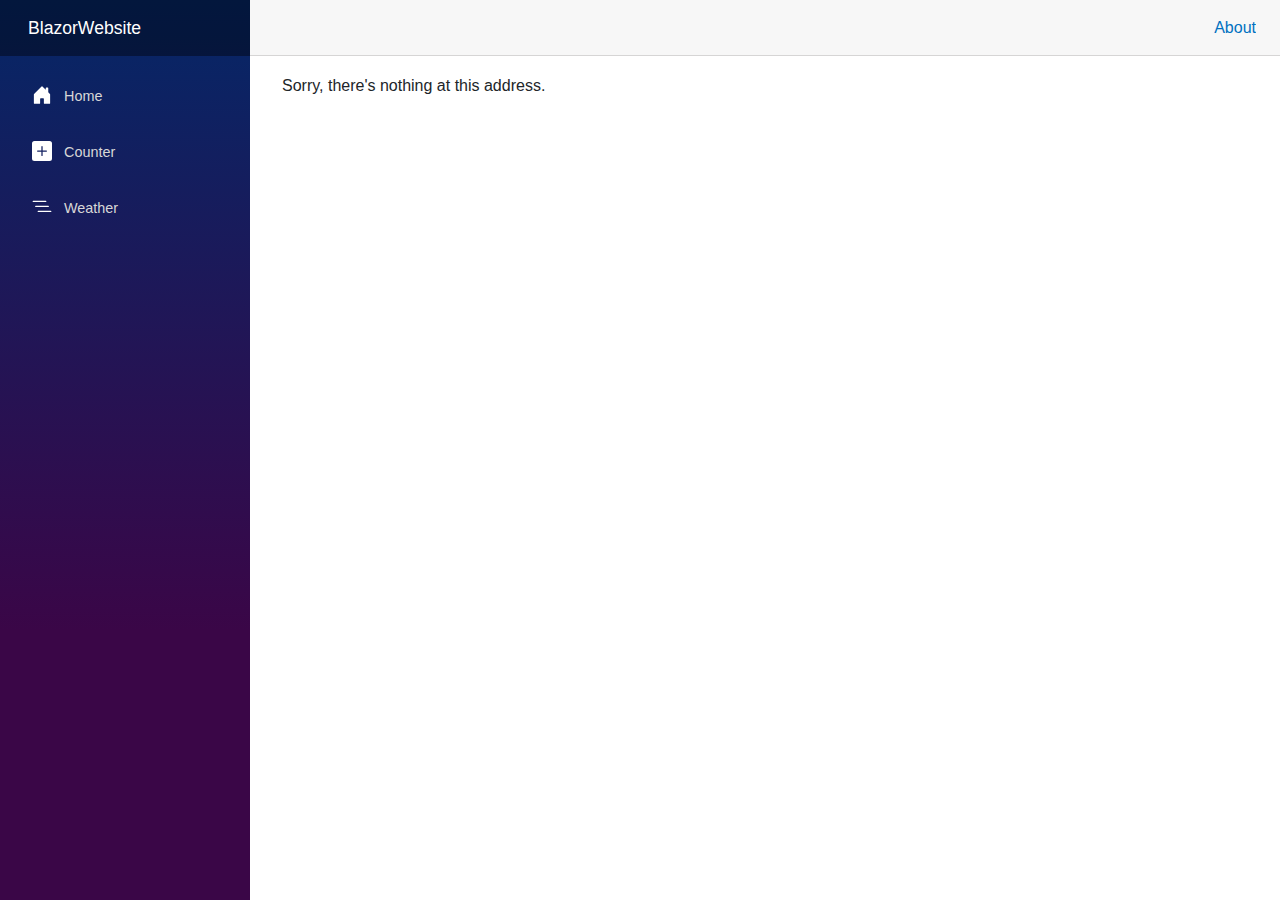
==== index.html @ be9f8dde "Deploying to gh-pages from  @ 2af719f10cc2e3a2fbd285af23e949d24d49ee8d 🚀" ====
<!DOCTYPE html>
<html lang="en">

<head>
    <meta charset="utf-8" />
    <meta name="viewport" content="width=device-width, initial-scale=1.0" />
    <title>BlazorWebsite</title>
    <base href="/" />
    <link rel="stylesheet" href="css/bootstrap/bootstrap.min.css" />
    <link rel="stylesheet" href="css/app.css" />
    <link rel="icon" type="image/png" href="favicon.png" />
    <link href="BlazorWebsite.styles.css" rel="stylesheet" />
</head>

<body>
    <div id="app">
        <svg class="loading-progress">
            <circle r="40%" cx="50%" cy="50%" />
            <circle r="40%" cx="50%" cy="50%" />
        </svg>
        <div class="loading-progress-text"></div>
    </div>

    <div id="blazor-error-ui">
        An unhandled error has occurred.
        <a href="" class="reload">Reload</a>
        <a class="dismiss">🗙</a>
    </div>
    <script src="_framework/blazor.webassembly.js"></script>
</body>

</html>
---- css/app.css ----
html, body {
    font-family: 'Helvetica Neue', Helvetica, Arial, sans-serif;
}

h1:focus {
    outline: none;
}

a, .btn-link {
    color: #0071c1;
}

.btn-primary {
    color: #fff;
    background-color: #1b6ec2;
    border-color: #1861ac;
}

.btn:focus, .btn:active:focus, .btn-link.nav-link:focus, .form-control:focus, .form-check-input:focus {
  box-shadow: 0 0 0 0.1rem white, 0 0 0 0.25rem #258cfb;
}

.content {
    padding-top: 1.1rem;
}

.valid.modified:not([type=checkbox]) {
    outline: 1px solid #26b050;
}

.invalid {
    outline: 1px solid red;
}

.validation-message {
    color: red;
}

#blazor-error-ui {
    background: lightyellow;
    bottom: 0;
    box-shadow: 0 -1px 2px rgba(0, 0, 0, 0.2);
    display: none;
    left: 0;
    padding: 0.6rem 1.25rem 0.7rem 1.25rem;
    position: fixed;
    width: 100%;
    z-index: 1000;
}

    #blazor-error-ui .dismiss {
        cursor: pointer;
        position: absolute;
        right: 0.75rem;
        top: 0.5rem;
    }

.blazor-error-boundary {
    background: url([data-uri]) no-repeat 1rem/1.8rem, #b32121;
    padding: 1rem 1rem 1rem 3.7rem;
    color: white;
}

    .blazor-error-boundary::after {
        content: "An error has occurred."
    }

.loading-progress {
    position: relative;
    display: block;
    width: 8rem;
    height: 8rem;
    margin: 20vh auto 1rem auto;
}

    .loading-progress circle {
        fill: none;
        stroke: #e0e0e0;
        stroke-width: 0.6rem;
        transform-origin: 50% 50%;
        transform: rotate(-90deg);
    }

        .loading-progress circle:last-child {
            stroke: #1b6ec2;
            stroke-dasharray: calc(3.141 * var(--blazor-load-percentage, 0%) * 0.8), 500%;
            transition: stroke-dasharray 0.05s ease-in-out;
        }

.loading-progress-text {
    position: absolute;
    text-align: center;
    font-weight: bold;
    inset: calc(20vh + 3.25rem) 0 auto 0.2rem;
}

    .loading-progress-text:after {
        content: var(--blazor-load-percentage-text, "Loading");
    }

code {
    color: #c02d76;
}
---- BlazorWebsite.styles.css ----
/* /Layout/MainLayout.razor.rz.scp.css */
.page[b-xedjfqctbg] {
    position: relative;
    display: flex;
    flex-direction: column;
}

main[b-xedjfqctbg] {
    flex: 1;
}

.sidebar[b-xedjfqctbg] {
    background-image: linear-gradient(180deg, rgb(5, 39, 103) 0%, #3a0647 70%);
}

.top-row[b-xedjfqctbg] {
    background-color: #f7f7f7;
    border-bottom: 1px solid #d6d5d5;
    justify-content: flex-end;
    height: 3.5rem;
    display: flex;
    align-items: center;
}

    .top-row[b-xedjfqctbg]  a, .top-row[b-xedjfqctbg]  .btn-link {
        white-space: nowrap;
        margin-left: 1.5rem;
        text-decoration: none;
    }

    .top-row[b-xedjfqctbg]  a:hover, .top-row[b-xedjfqctbg]  .btn-link:hover {
        text-decoration: underline;
    }

    .top-row[b-xedjfqctbg]  a:first-child {
        overflow: hidden;
        text-overflow: ellipsis;
    }

@media (max-width: 640.98px) {
    .top-row[b-xedjfqctbg] {
        justify-content: space-between;
    }

    .top-row[b-xedjfqctbg]  a, .top-row[b-xedjfqctbg]  .btn-link {
        margin-left: 0;
    }
}

@media (min-width: 641px) {
    .page[b-xedjfqctbg] {
        flex-direction: row;
    }

    .sidebar[b-xedjfqctbg] {
        width: 250px;
        height: 100vh;
        position: sticky;
        top: 0;
    }

    .top-row[b-xedjfqctbg] {
        position: sticky;
        top: 0;
        z-index: 1;
    }

    .top-row.auth[b-xedjfqctbg]  a:first-child {
        flex: 1;
        text-align: right;
        width: 0;
    }

    .top-row[b-xedjfqctbg], article[b-xedjfqctbg] {
        padding-left: 2rem !important;
        padding-right: 1.5rem !important;
    }
}
/* /Layout/NavMenu.razor.rz.scp.css */
.navbar-toggler[b-6n0sedutby] {
    background-color: rgba(255, 255, 255, 0.1);
}

.top-row[b-6n0sedutby] {
    height: 3.5rem;
    background-color: rgba(0,0,0,0.4);
}

.navbar-brand[b-6n0sedutby] {
    font-size: 1.1rem;
}

.bi[b-6n0sedutby] {
    display: inline-block;
    position: relative;
    width: 1.25rem;
    height: 1.25rem;
    margin-right: 0.75rem;
    top: -1px;
    background-size: cover;
}

.bi-house-door-fill-nav-menu[b-6n0sedutby] {
    background-image: url("data:image/svg+xml,%3Csvg xmlns='http://www.w3.org/2000/svg' width='16' height='16' fill='white' class='bi bi-house-door-fill' viewBox='0 0 16 16'%3E%3Cpath d='M6.5 14.5v-3.505c0-.245.25-.495.5-.495h2c.25 0 .5.25.5.5v3.5a.5.5 0 0 0 .5.5h4a.5.5 0 0 0 .5-.5v-7a.5.5 0 0 0-.146-.354L13 5.793V2.5a.5.5 0 0 0-.5-.5h-1a.5.5 0 0 0-.5.5v1.293L8.354 1.146a.5.5 0 0 0-.708 0l-6 6A.5.5 0 0 0 1.5 7.5v7a.5.5 0 0 0 .5.5h4a.5.5 0 0 0 .5-.5Z'/%3E%3C/svg%3E");
}

.bi-plus-square-fill-nav-menu[b-6n0sedutby] {
    background-image: url("data:image/svg+xml,%3Csvg xmlns='http://www.w3.org/2000/svg' width='16' height='16' fill='white' class='bi bi-plus-square-fill' viewBox='0 0 16 16'%3E%3Cpath d='M2 0a2 2 0 0 0-2 2v12a2 2 0 0 0 2 2h12a2 2 0 0 0 2-2V2a2 2 0 0 0-2-2H2zm6.5 4.5v3h3a.5.5 0 0 1 0 1h-3v3a.5.5 0 0 1-1 0v-3h-3a.5.5 0 0 1 0-1h3v-3a.5.5 0 0 1 1 0z'/%3E%3C/svg%3E");
}

.bi-list-nested-nav-menu[b-6n0sedutby] {
    background-image: url("data:image/svg+xml,%3Csvg xmlns='http://www.w3.org/2000/svg' width='16' height='16' fill='white' class='bi bi-list-nested' viewBox='0 0 16 16'%3E%3Cpath fill-rule='evenodd' d='M4.5 11.5A.5.5 0 0 1 5 11h10a.5.5 0 0 1 0 1H5a.5.5 0 0 1-.5-.5zm-2-4A.5.5 0 0 1 3 7h10a.5.5 0 0 1 0 1H3a.5.5 0 0 1-.5-.5zm-2-4A.5.5 0 0 1 1 3h10a.5.5 0 0 1 0 1H1a.5.5 0 0 1-.5-.5z'/%3E%3C/svg%3E");
}

.nav-item[b-6n0sedutby] {
    font-size: 0.9rem;
    padding-bottom: 0.5rem;
}

    .nav-item:first-of-type[b-6n0sedutby] {
        padding-top: 1rem;
    }

    .nav-item:last-of-type[b-6n0sedutby] {
        padding-bottom: 1rem;
    }

    .nav-item[b-6n0sedutby]  a {
        color: #d7d7d7;
        border-radius: 4px;
        height: 3rem;
        display: flex;
        align-items: center;
        line-height: 3rem;
    }

.nav-item[b-6n0sedutby]  a.active {
    background-color: rgba(255,255,255,0.37);
    color: white;
}

.nav-item[b-6n0sedutby]  a:hover {
    background-color: rgba(255,255,255,0.1);
    color: white;
}

@media (min-width: 641px) {
    .navbar-toggler[b-6n0sedutby] {
        display: none;
    }

    .collapse[b-6n0sedutby] {
        /* Never collapse the sidebar for wide screens */
        display: block;
    }
    
    .nav-scrollable[b-6n0sedutby] {
        /* Allow sidebar to scroll for tall menus */
        height: calc(100vh - 3.5rem);
        overflow-y: auto;
    }
}
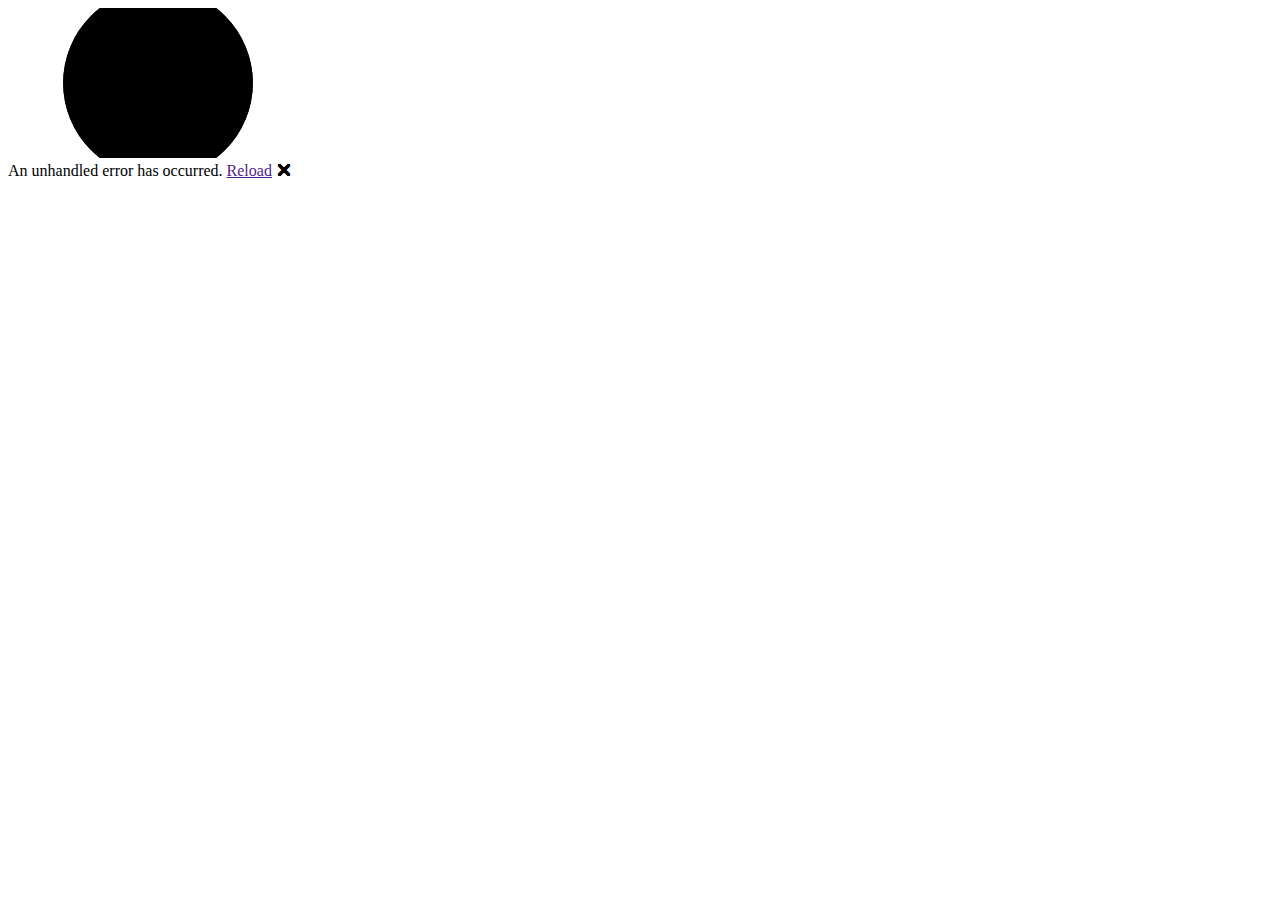
==== commit 942ad8b4: "Deploying to gh-pages from  @ d02484dc5f7cca129989f955457078c0f11dd447 🚀" ====
--- a/index.html
+++ b/index.html
@@ -5,7 +5,7 @@
     <meta charset="utf-8" />
     <meta name="viewport" content="width=device-width, initial-scale=1.0" />
     <title>BlazorWebsite</title>
-    <base href="/" />
+    <base href="/BlazorGitHubPagesDemo/" />
     <link rel="stylesheet" href="css/bootstrap/bootstrap.min.css" />
     <link rel="stylesheet" href="css/app.css" />
     <link rel="icon" type="image/png" href="favicon.png" />
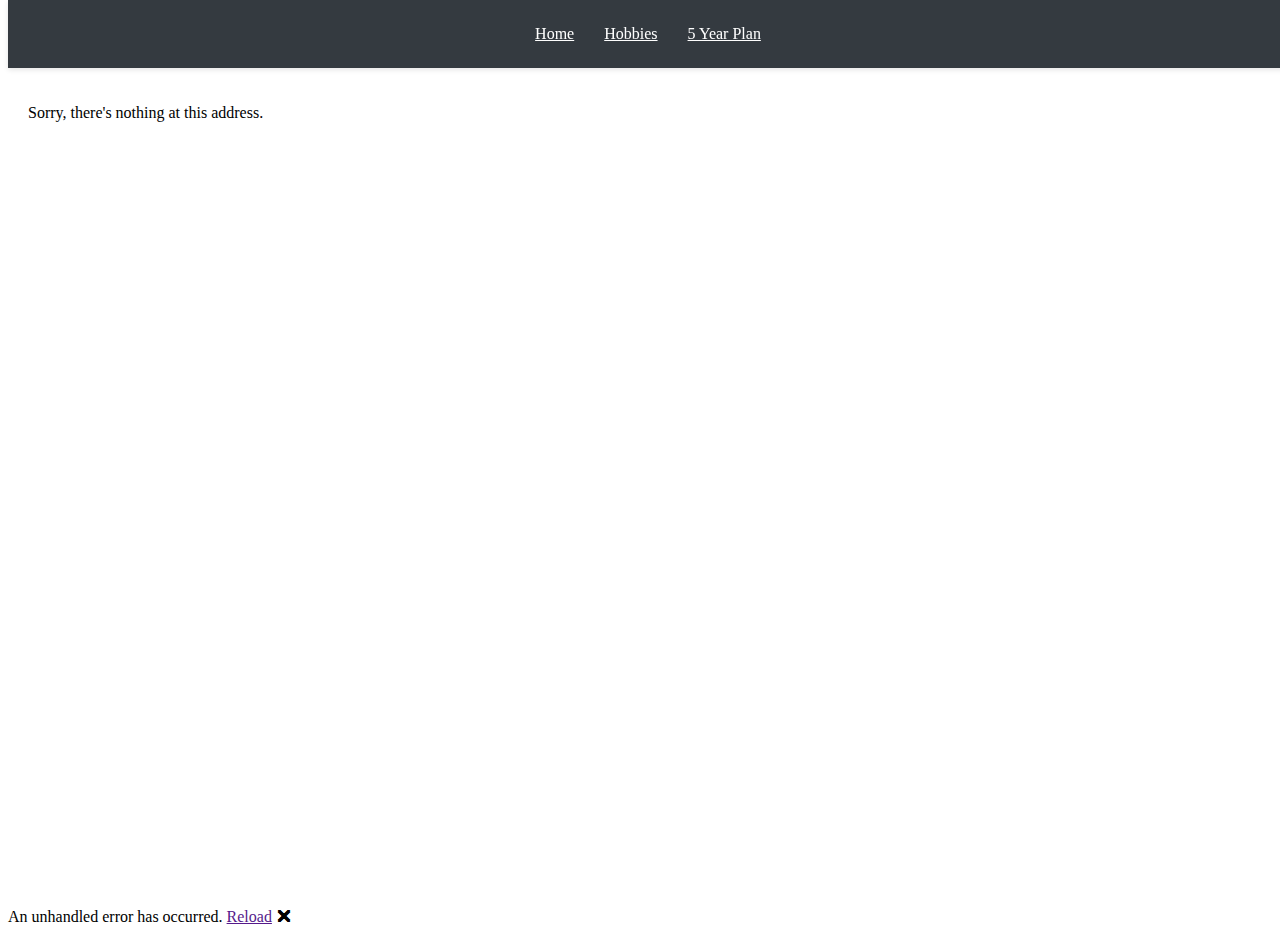
==== commit 03c22cab: "Deploying to gh-pages from  @ c7dea944ff46de63598c374f7318212a6d80cd9d 🚀" ====
--- a/index.html
+++ b/index.html
@@ -5,7 +5,7 @@
     <meta charset="utf-8" />
     <meta name="viewport" content="width=device-width, initial-scale=1.0" />
     <title>BlazorWebsite</title>
-    <base href="/BlazorGitHubPagesDemo/" />
+    <base href="/" />
     <link rel="stylesheet" href="css/bootstrap/bootstrap.min.css" />
     <link rel="stylesheet" href="css/app.css" />
     <link rel="icon" type="image/png" href="favicon.png" />
--- a/BlazorWebsite.styles.css
+++ b/BlazorWebsite.styles.css
@@ -1,162 +1,249 @@
 /* /Layout/MainLayout.razor.rz.scp.css */
+/* General Page Layout */
 .page[b-xedjfqctbg] {
-    position: relative;
     display: flex;
     flex-direction: column;
-}
-
-main[b-xedjfqctbg] {
-    flex: 1;
-}
-
-.sidebar[b-xedjfqctbg] {
-    background-image: linear-gradient(180deg, rgb(5, 39, 103) 0%, #3a0647 70%);
+    height: 100vh;
+}
+/* Top Navigation Styling */
+.top-nav[b-xedjfqctbg] {
+    background-color: #343a40;
+    position: fixed;
+    top: 0;
+    width: 100%;
+    z-index: 1000;
+    padding: 10px 0;
+    box-shadow: 0 2px 5px rgba(0, 0, 0, 0.1);
+}
+
+.main-content[b-xedjfqctbg] {
+    margin-top: 60px; /* Adjust this based on the height of your nav menu */
+    flex-grow: 1;
+    display: flex;
+    flex-direction: column;
 }
 
 .top-row[b-xedjfqctbg] {
-    background-color: #f7f7f7;
-    border-bottom: 1px solid #d6d5d5;
-    justify-content: flex-end;
-    height: 3.5rem;
+    background-color: #f8f9fa;
+    padding: 10px;
+    border-bottom: 1px solid #dee2e6;
+}
+
+.content[b-xedjfqctbg] {
+    flex-grow: 1;
+    padding: 20px;
+    overflow-y: auto;
+}
+
+/* Improved NavMenu Styling */
+.top-nav ul[b-xedjfqctbg] {
+    list-style: none;
+    margin: 0;
+    padding: 0;
+    display: flex;
+    justify-content: center;
+}
+
+.top-nav ul li[b-xedjfqctbg] {
+    margin: 0 15px;
+}
+
+.top-nav ul li a[b-xedjfqctbg] {
+    color: white;
+    padding: 10px 20px;
+    text-decoration: none;
+    font-size: 1.2rem;
+    border-radius: 5px;
+    transition: background-color 0.3s ease;
+}
+
+.top-nav ul li a:hover[b-xedjfqctbg] {
+    background-color: #495057;
+}
+
+/* Responsive Adjustments */
+@media (max-width: 768px) {
+    .top-nav ul[b-xedjfqctbg] {
+        flex-direction: column;
+        align-items: center;
+    }
+
+    .top-nav ul li[b-xedjfqctbg] {
+        margin: 10px 0;
+    }
+
+    .main-content[b-xedjfqctbg] {
+        margin-top: 80px; /* Adjust if necessary for small screens */
+    }
+}
+/* /Layout/NavMenu.razor.rz.scp.css */
+/* NavMenu.razor.css */
+
+/* Navigation Menu Styles */
+.top-nav[b-6n0sedutby] {
+    background-color: #333;
+    overflow: hidden;
+    padding: 10px 0;
+    position: fixed;
+    width: 100%;
+    top: 0;
+    z-index: 1000;
+}
+
+.top-nav ul[b-6n0sedutby] {
+    list-style-type: none;
+    margin: 0;
+    padding: 0;
+    display: flex;
+    justify-content: center;
+}
+
+.top-nav ul li[b-6n0sedutby] {
+    margin: 0 15px;
+}
+
+
+.nav-item[b-6n0sedutby]  a {
+    color: white;
+    border-radius: 4px;
+    height: 3rem;
     display: flex;
     align-items: center;
-}
-
-    .top-row[b-xedjfqctbg]  a, .top-row[b-xedjfqctbg]  .btn-link {
-        white-space: nowrap;
-        margin-left: 1.5rem;
-        text-decoration: none;
-    }
-
-    .top-row[b-xedjfqctbg]  a:hover, .top-row[b-xedjfqctbg]  .btn-link:hover {
-        text-decoration: underline;
-    }
-
-    .top-row[b-xedjfqctbg]  a:first-child {
-        overflow: hidden;
-        text-overflow: ellipsis;
-    }
-
-@media (max-width: 640.98px) {
-    .top-row[b-xedjfqctbg] {
-        justify-content: space-between;
-    }
-
-    .top-row[b-xedjfqctbg]  a, .top-row[b-xedjfqctbg]  .btn-link {
-        margin-left: 0;
-    }
-}
-
-@media (min-width: 641px) {
-    .page[b-xedjfqctbg] {
-        flex-direction: row;
-    }
-
-    .sidebar[b-xedjfqctbg] {
-        width: 250px;
-        height: 100vh;
-        position: sticky;
-        top: 0;
-    }
-
-    .top-row[b-xedjfqctbg] {
-        position: sticky;
-        top: 0;
-        z-index: 1;
-    }
-
-    .top-row.auth[b-xedjfqctbg]  a:first-child {
-        flex: 1;
-        text-align: right;
-        width: 0;
-    }
-
-    .top-row[b-xedjfqctbg], article[b-xedjfqctbg] {
-        padding-left: 2rem !important;
-        padding-right: 1.5rem !important;
-    }
-}
-/* /Layout/NavMenu.razor.rz.scp.css */
-.navbar-toggler[b-6n0sedutby] {
-    background-color: rgba(255, 255, 255, 0.1);
-}
-
-.top-row[b-6n0sedutby] {
-    height: 3.5rem;
-    background-color: rgba(0,0,0,0.4);
-}
-
-.navbar-brand[b-6n0sedutby] {
+    line-height: 3rem;
+}
+
+
+
+/* /Pages/Hobbies.razor.rz.scp.css */
+/* Container styling */
+.container[b-1hg1xw9g2r] {
+    max-width: 800px;
+    margin: 0 auto;
+    padding: 20px;
+    background-color: #f4f4f9;
+    border-radius: 8px;
+    box-shadow: 0 4px 10px rgba(0, 0, 0, 0.1);
+    line-height: 1.6;
+    font-family: 'Arial', sans-serif;
+}
+
+/* Title styling */
+.title[b-1hg1xw9g2r] {
+    font-size: 2.5rem;
+    color: #333;
+    font-weight: bold;
+    text-align: center;
+    margin-bottom: 20px;
+    text-transform: uppercase;
+    letter-spacing: 2px;
+}
+
+/* Paragraph styling */
+p[b-1hg1xw9g2r] {
     font-size: 1.1rem;
-}
-
-.bi[b-6n0sedutby] {
-    display: inline-block;
-    position: relative;
-    width: 1.25rem;
-    height: 1.25rem;
-    margin-right: 0.75rem;
-    top: -1px;
-    background-size: cover;
-}
-
-.bi-house-door-fill-nav-menu[b-6n0sedutby] {
-    background-image: url("data:image/svg+xml,%3Csvg xmlns='http://www.w3.org/2000/svg' width='16' height='16' fill='white' class='bi bi-house-door-fill' viewBox='0 0 16 16'%3E%3Cpath d='M6.5 14.5v-3.505c0-.245.25-.495.5-.495h2c.25 0 .5.25.5.5v3.5a.5.5 0 0 0 .5.5h4a.5.5 0 0 0 .5-.5v-7a.5.5 0 0 0-.146-.354L13 5.793V2.5a.5.5 0 0 0-.5-.5h-1a.5.5 0 0 0-.5.5v1.293L8.354 1.146a.5.5 0 0 0-.708 0l-6 6A.5.5 0 0 0 1.5 7.5v7a.5.5 0 0 0 .5.5h4a.5.5 0 0 0 .5-.5Z'/%3E%3C/svg%3E");
-}
-
-.bi-plus-square-fill-nav-menu[b-6n0sedutby] {
-    background-image: url("data:image/svg+xml,%3Csvg xmlns='http://www.w3.org/2000/svg' width='16' height='16' fill='white' class='bi bi-plus-square-fill' viewBox='0 0 16 16'%3E%3Cpath d='M2 0a2 2 0 0 0-2 2v12a2 2 0 0 0 2 2h12a2 2 0 0 0 2-2V2a2 2 0 0 0-2-2H2zm6.5 4.5v3h3a.5.5 0 0 1 0 1h-3v3a.5.5 0 0 1-1 0v-3h-3a.5.5 0 0 1 0-1h3v-3a.5.5 0 0 1 1 0z'/%3E%3C/svg%3E");
-}
-
-.bi-list-nested-nav-menu[b-6n0sedutby] {
-    background-image: url("data:image/svg+xml,%3Csvg xmlns='http://www.w3.org/2000/svg' width='16' height='16' fill='white' class='bi bi-list-nested' viewBox='0 0 16 16'%3E%3Cpath fill-rule='evenodd' d='M4.5 11.5A.5.5 0 0 1 5 11h10a.5.5 0 0 1 0 1H5a.5.5 0 0 1-.5-.5zm-2-4A.5.5 0 0 1 3 7h10a.5.5 0 0 1 0 1H3a.5.5 0 0 1-.5-.5zm-2-4A.5.5 0 0 1 1 3h10a.5.5 0 0 1 0 1H1a.5.5 0 0 1-.5-.5z'/%3E%3C/svg%3E");
-}
-
-.nav-item[b-6n0sedutby] {
-    font-size: 0.9rem;
-    padding-bottom: 0.5rem;
-}
-
-    .nav-item:first-of-type[b-6n0sedutby] {
-        padding-top: 1rem;
-    }
-
-    .nav-item:last-of-type[b-6n0sedutby] {
-        padding-bottom: 1rem;
-    }
-
-    .nav-item[b-6n0sedutby]  a {
-        color: #d7d7d7;
-        border-radius: 4px;
-        height: 3rem;
-        display: flex;
-        align-items: center;
-        line-height: 3rem;
-    }
-
-.nav-item[b-6n0sedutby]  a.active {
-    background-color: rgba(255,255,255,0.37);
+    color: #555;
+    margin-bottom: 20px;
+    text-align: justify;
+}
+
+/* Highlight certain words */
+p span[b-1hg1xw9g2r] {
+    font-weight: bold;
+    color: #4CAF50; /* Green color to stand out */
+}
+
+/* Link Styling if any links in text */
+a[b-1hg1xw9g2r] {
+    color: #3498db;
+    text-decoration: none;
+}
+
+a:hover[b-1hg1xw9g2r] {
+    text-decoration: underline;
+}
+
+/* Responsive design */
+@media (max-width: 768px) {
+    .container[b-1hg1xw9g2r] {
+        padding: 15px;
+    }
+
+    .title[b-1hg1xw9g2r] {
+        font-size: 2rem;
+    }
+
+    p[b-1hg1xw9g2r] {
+        font-size: 1rem;
+    }
+}
+/* /Pages/Year-Plan.razor.rz.scp.css */
+/* Container styling */
+.container[b-8es7bvhjsu] {
+    max-width: 900px;
+    margin: 0 auto;
+    padding: 20px;
+    background-color: #f9f9f9;
+    border-radius: 8px;
+    box-shadow: 0 4px 8px rgba(0, 0, 0, 0.1);
+}
+
+/* Title styling */
+.title[b-8es7bvhjsu] {
+    font-size: 2rem;
+    font-weight: 600;
+    color: #333;
+    margin-bottom: 20px;
+}
+
+/* Table styling */
+.table[b-8es7bvhjsu] {
+    width: 100%;
+    border-collapse: collapse;
+    background-color: #fff;
+    border-radius: 8px;
+    overflow: hidden;
+}
+
+/* Table headers */
+.table th[b-8es7bvhjsu] {
+    background-color: #4CAF50;
     color: white;
-}
-
-.nav-item[b-6n0sedutby]  a:hover {
-    background-color: rgba(255,255,255,0.1);
-    color: white;
-}
-
-@media (min-width: 641px) {
-    .navbar-toggler[b-6n0sedutby] {
-        display: none;
-    }
-
-    .collapse[b-6n0sedutby] {
-        /* Never collapse the sidebar for wide screens */
-        display: block;
-    }
-    
-    .nav-scrollable[b-6n0sedutby] {
-        /* Allow sidebar to scroll for tall menus */
-        height: calc(100vh - 3.5rem);
-        overflow-y: auto;
-    }
-}
+    text-align: left;
+    padding: 12px;
+    font-size: 1.1rem;
+    font-weight: 600;
+}
+
+/* Table rows */
+.table td[b-8es7bvhjsu] {
+    padding: 12px;
+    border-bottom: 1px solid #ddd;
+    font-size: 1rem;
+    color: #555;
+}
+
+/* Hover effect for table rows */
+.table tr:hover[b-8es7bvhjsu] {
+    background-color: #f1f1f1;
+}
+
+/* Make the last row border-bottom disappear */
+.table tbody tr:last-child td[b-8es7bvhjsu] {
+    border-bottom: none;
+}
+
+/* Mobile responsiveness */
+@media (max-width: 768px) {
+    .container[b-8es7bvhjsu] {
+        padding: 15px;
+    }
+
+    .title[b-8es7bvhjsu] {
+        font-size: 1.75rem;
+    }
+
+    .table th[b-8es7bvhjsu], .table td[b-8es7bvhjsu] {
+        padding: 10px;
+        font-size: 0.9rem;
+    }
+}
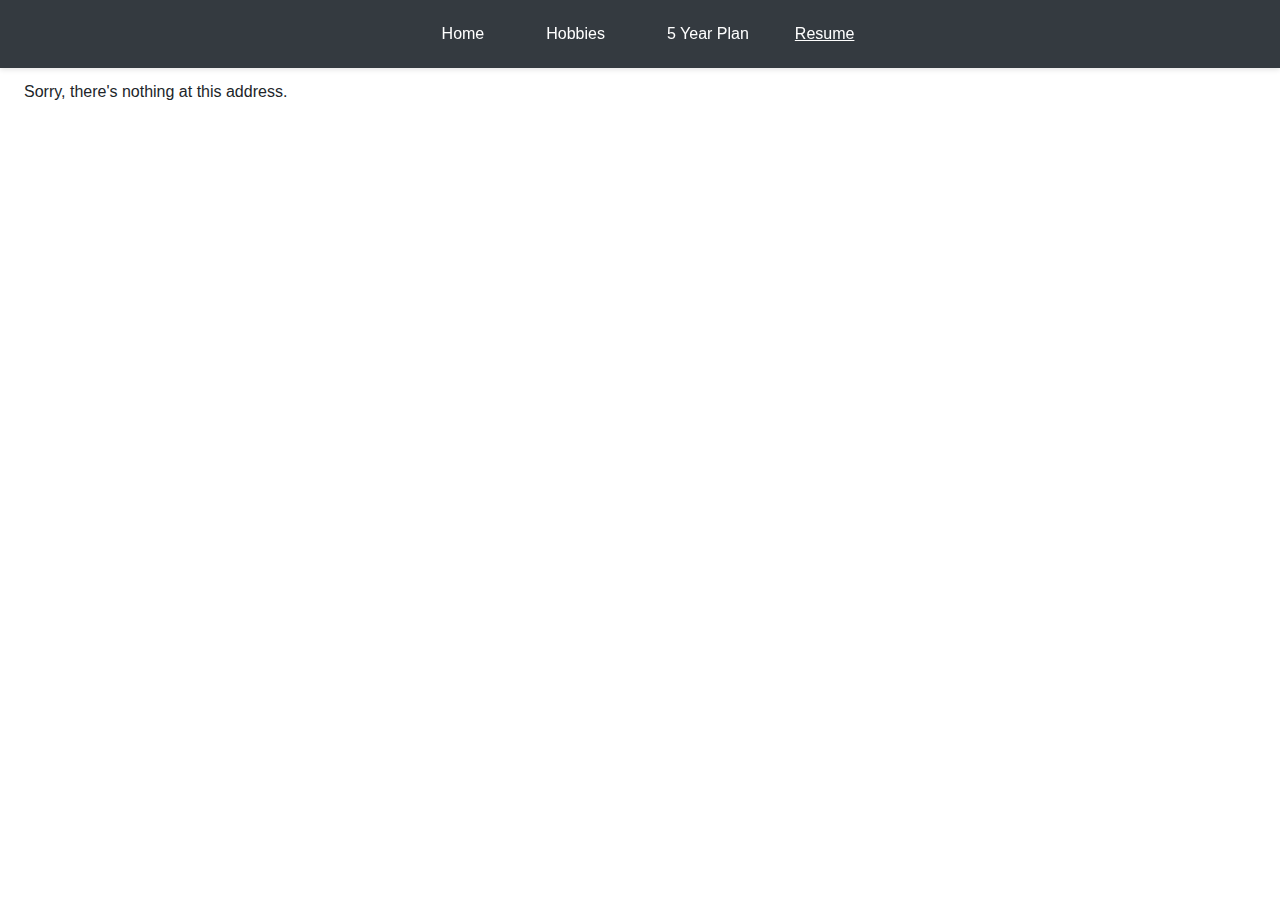
==== commit 2689862e: "Deploying to gh-pages from  @ 45edc4ab7a42792b7419eaced0b19be8494d6138 🚀" ====
--- a/index.html
+++ b/index.html
@@ -4,7 +4,7 @@
 <head>
     <meta charset="utf-8" />
     <meta name="viewport" content="width=device-width, initial-scale=1.0" />
-    <title>BlazorWebsite</title>
+    <title>Joshua Trono</title>
     <base href="/" />
     <link rel="stylesheet" href="css/bootstrap/bootstrap.min.css" />
     <link rel="stylesheet" href="css/app.css" />
--- a/css/app.css
+++ b/css/app.css
@@ -0,0 +1,103 @@
+html, body {
+    font-family: 'Helvetica Neue', Helvetica, Arial, sans-serif;
+}
+
+h1:focus {
+    outline: none;
+}
+
+a, .btn-link {
+    color: #0071c1;
+}
+
+.btn-primary {
+    color: #fff;
+    background-color: #1b6ec2;
+    border-color: #1861ac;
+}
+
+.btn:focus, .btn:active:focus, .btn-link.nav-link:focus, .form-control:focus, .form-check-input:focus {
+  box-shadow: 0 0 0 0.1rem white, 0 0 0 0.25rem #258cfb;
+}
+
+.content {
+    padding-top: 1.1rem;
+}
+
+.valid.modified:not([type=checkbox]) {
+    outline: 1px solid #26b050;
+}
+
+.invalid {
+    outline: 1px solid red;
+}
+
+.validation-message {
+    color: red;
+}
+
+#blazor-error-ui {
+    background: lightyellow;
+    bottom: 0;
+    box-shadow: 0 -1px 2px rgba(0, 0, 0, 0.2);
+    display: none;
+    left: 0;
+    padding: 0.6rem 1.25rem 0.7rem 1.25rem;
+    position: fixed;
+    width: 100%;
+    z-index: 1000;
+}
+
+    #blazor-error-ui .dismiss {
+        cursor: pointer;
+        position: absolute;
+        right: 0.75rem;
+        top: 0.5rem;
+    }
+
+.blazor-error-boundary {
+    background: url([data-uri]) no-repeat 1rem/1.8rem, #b32121;
+    padding: 1rem 1rem 1rem 3.7rem;
+    color: white;
+}
+
+    .blazor-error-boundary::after {
+        content: "An error has occurred."
+    }
+
+.loading-progress {
+    position: relative;
+    display: block;
+    width: 8rem;
+    height: 8rem;
+    margin: 20vh auto 1rem auto;
+}
+
+    .loading-progress circle {
+        fill: none;
+        stroke: #e0e0e0;
+        stroke-width: 0.6rem;
+        transform-origin: 50% 50%;
+        transform: rotate(-90deg);
+    }
+
+        .loading-progress circle:last-child {
+            stroke: #1b6ec2;
+            stroke-dasharray: calc(3.141 * var(--blazor-load-percentage, 0%) * 0.8), 500%;
+            transition: stroke-dasharray 0.05s ease-in-out;
+        }
+
+.loading-progress-text {
+    position: absolute;
+    text-align: center;
+    font-weight: bold;
+    inset: calc(20vh + 3.25rem) 0 auto 0.2rem;
+}
+
+    .loading-progress-text:after {
+        content: var(--blazor-load-percentage-text, "Loading");
+    }
+
+code {
+    color: #c02d76;
+}
--- a/BlazorWebsite.styles.css
+++ b/BlazorWebsite.styles.css
@@ -176,6 +176,7 @@
         font-size: 1rem;
     }
 }
+/* /Pages/Resume.razor.rz.scp.css */
 /* /Pages/Year-Plan.razor.rz.scp.css */
 /* Container styling */
 .container[b-8es7bvhjsu] {
